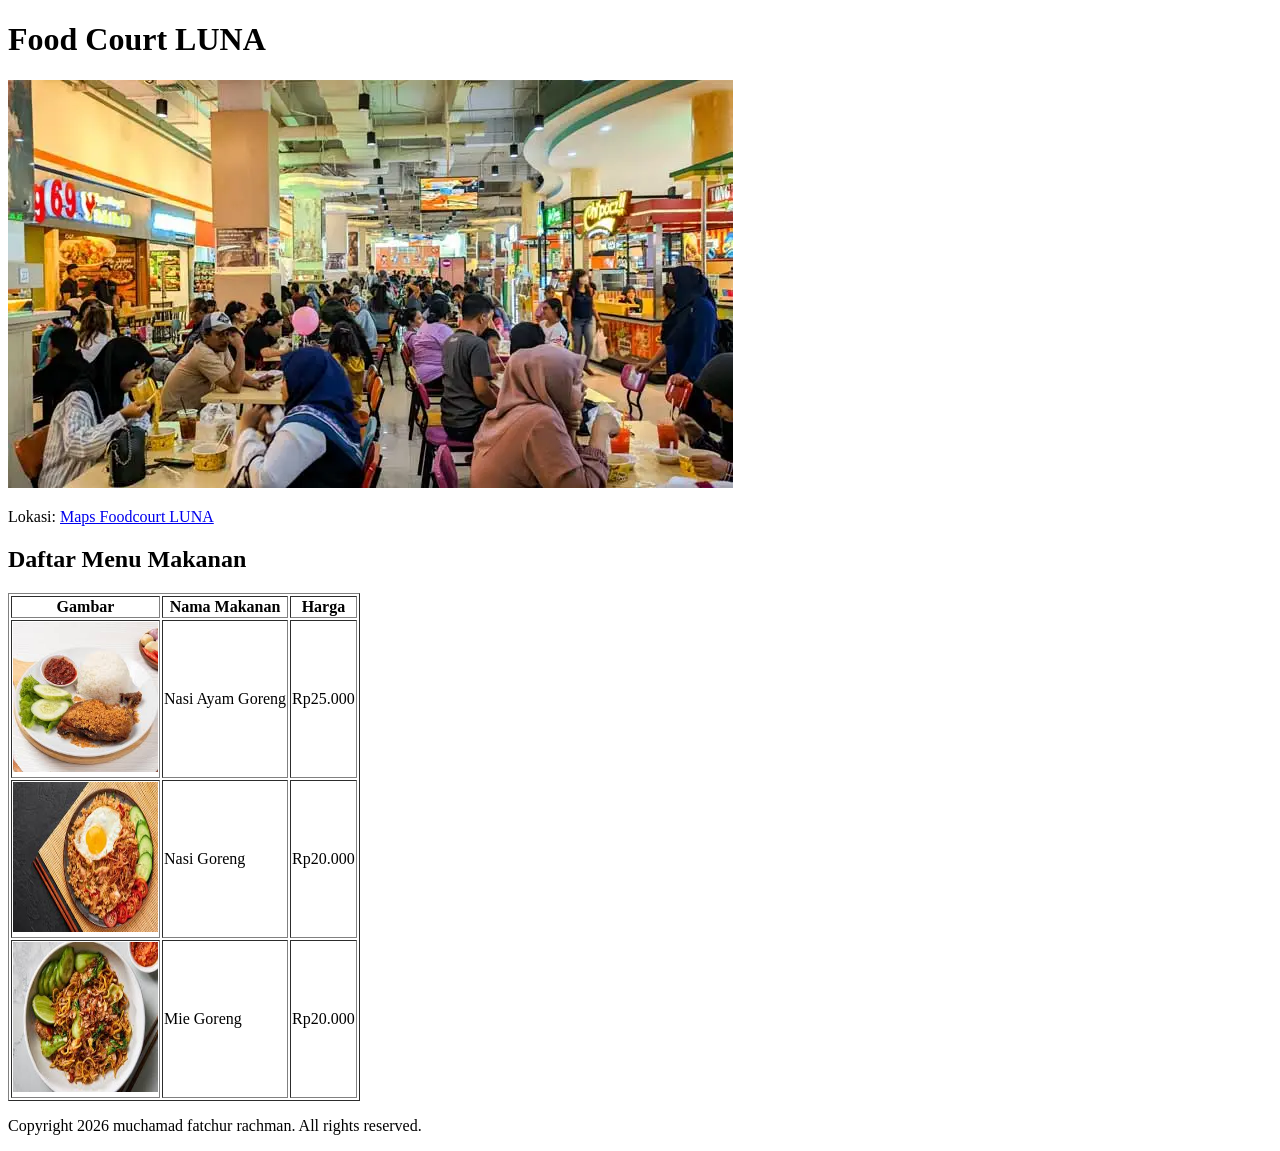
==== belajarWEB/tugas1.html @ 2ef07c69 "menambahkan css ke tugas modul 1" ====
<!DOCTYPE html>
<html>
<head>
    <title>Image & Table</title>
</head>
<body>

    <h1>Food Court LUNA</h1>

    <table border="1">
        <body>
            <header>
                <img src="image/foodcourt.jpg" alt="Gambar Foodcourt">
                <p>Lokasi: 
                    <a href="https://maps.app.goo.gl/uDCVN7P7K96iYPKA8">
                        Maps Foodcourt LUNA
                    </a>
                </p>
            </header>
        </body>

        <h2>Daftar Menu Makanan</h2>

        <tr>
            <th>Gambar</th>
            <th>Nama Makanan</th>
            <th>Harga</th>
        </tr>

        <tr>
            <td><img src="image/nasiayam.jpg" width="145" height="150"></td>
            <td>Nasi Ayam Goreng</td>
            <td>Rp25.000</td>
        </tr>

        <tr>
            <td><img src="image/nasigoreng.jpg" width="145" height="150"></td>
            <td>Nasi Goreng</td>
            <td>Rp20.000</td>
        </tr>

        <tr>
            <td><img src="image/miegoreng.jpg" width="145" height="150"></td>
            <td>Mie Goreng</td>
            <td>Rp20.000</td>
        </tr>

    </table>

    <footer>
        <p>Copyright 2026 muchamad fatchur rachman. All rights reserved.</p>
    </footer>

</body>
</html>
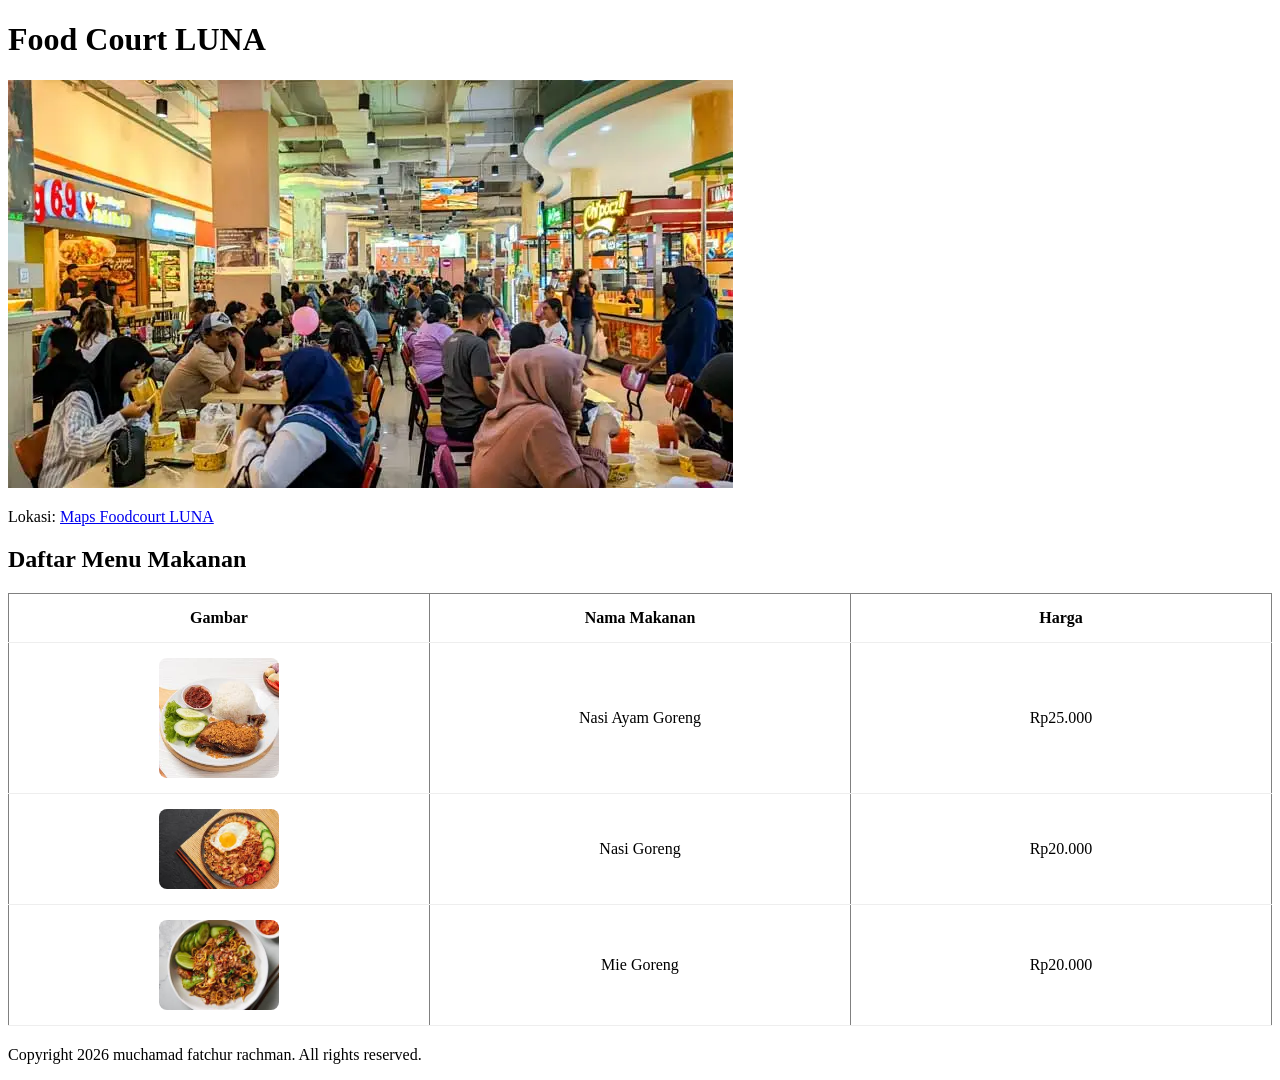
==== commit 76ba7909: "manambahkan css ke tugas 1 foodcourt" ====
--- a/belajarWEB/tugas1.html
+++ b/belajarWEB/tugas1.html
@@ -2,6 +2,7 @@
 <html>
 <head>
     <title>Image & Table</title>
+    <link rel="stylesheet" href="style.css">
 </head>
 <body>
 
--- a/belajarWEB/style.css
+++ b/belajarWEB/style.css
@@ -0,0 +1,46 @@
+/* Container utama */
+#box {
+    width: 90%;
+    max-width: 1100px;
+    margin: 30px auto;
+    background: #ffffff;
+    padding: 30px; /* Diperbesar sedikit agar lebih lega */
+    border-radius: 12px;
+    box-shadow: 0 4px 15px rgba(0,0,0,0.08);
+    /* Menaruh semua konten di dalam box ke tengah */
+    text-align: center; 
+}
+
+/* Gambar utama (Hero Image) */
+.main-img {
+    display: block;
+    margin: 0 auto 20px auto; /* Margin auto kiri-kanan membuat gambar ke tengah */
+    max-width: 100%;
+    height: auto;
+    border-radius: 10px;
+}
+
+/* Tabel */
+table {
+    width: 100%;
+    border-collapse: collapse;
+    margin: 20px auto; /* Margin auto membuat tabel ke tengah */
+    table-layout: fixed; /* Membuat lebar kolom lebih konsisten */
+}
+
+/* Header & Isi tabel */
+th, td {
+    padding: 15px;
+    text-align: center; /* Memastikan teks di dalam sel ada di tengah */
+    vertical-align: middle;
+    border-bottom: 1px solid #eee;
+}
+
+/* Memastikan gambar di dalam tabel juga rapi */
+td img {
+    display: block;
+    margin: 0 auto;
+    width: 120px;
+    height: auto;
+    border-radius: 8px;
+}
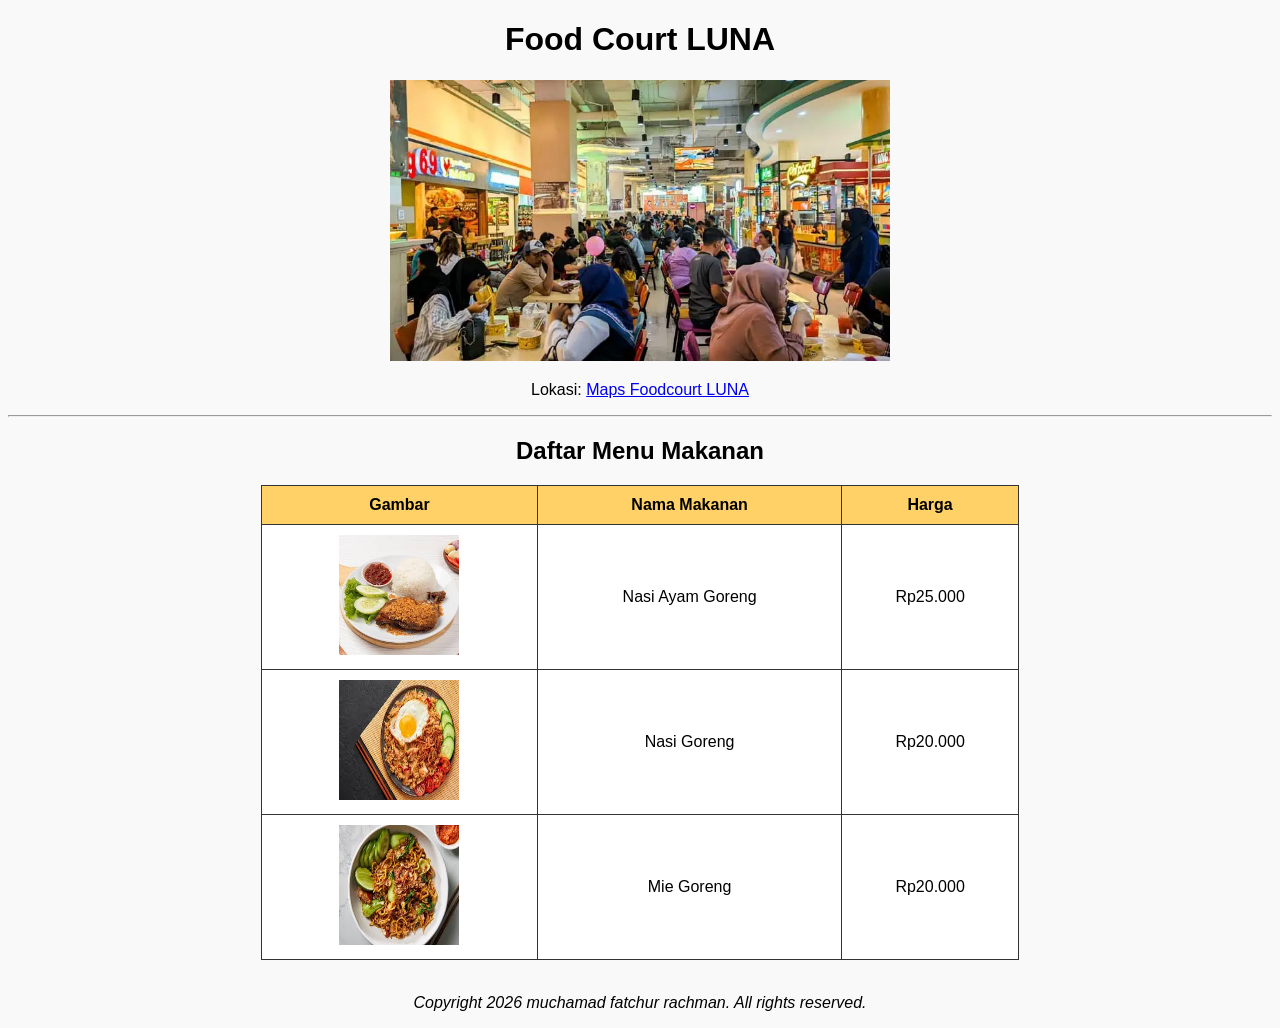
==== commit 9ad68d36: "belajar PHP dan update tugas 1" ====
--- a/belajarWEB/tugas1.html
+++ b/belajarWEB/tugas1.html
@@ -2,26 +2,44 @@
 <html>
 <head>
     <title>Image & Table</title>
-    <link rel="stylesheet" href="style.css">
+    <style>
+        /* Ini adalah CSS dasar agar tampilan rapi */
+        body {
+            font-family: Arial, sans-serif; /* Mengganti huruf menjadi Arial */
+            text-align: center; /* Membuat semua konten berada di tengah halaman */
+            background-color: #f9f9f9; /* Memberi warna latar abu-abu sangat muda */
+        }
+
+        table {
+            margin: 0 auto; /* Rumus agar tabel posisinya persis di tengah */
+            border-collapse: collapse; /* Menyatukan garis tabel agar tidak dobel */
+            width: 60%; /* Lebar tabel */
+            background-color: white; /* Tabel berwarna putih */
+        }
+
+        th, td {
+            border: 1px solid #333; /* Memberi garis pinggir pada tabel */
+            padding: 10px; /* Memberi jarak antara teks dan garis tabel */
+        }
+
+        th {
+            background-color: #ffd166; /* Memberi warna kuning pada judul kolom tabel */
+        }
+    </style>
 </head>
 <body>
 
     <h1>Food Court LUNA</h1>
+    <img src="image/foodcourt.jpg" alt="Gambar Foodcourt" width="500">
+    <p>Lokasi: 
+        <a href="https://maps.app.goo.gl/uDCVN7P7K96iYPKA8" target="_blank">
+            Maps Foodcourt LUNA
+        </a>
+    </p>
 
-    <table border="1">
-        <body>
-            <header>
-                <img src="image/foodcourt.jpg" alt="Gambar Foodcourt">
-                <p>Lokasi: 
-                    <a href="https://maps.app.goo.gl/uDCVN7P7K96iYPKA8">
-                        Maps Foodcourt LUNA
-                    </a>
-                </p>
-            </header>
-        </body>
+    <hr> <h2>Daftar Menu Makanan</h2>
 
-        <h2>Daftar Menu Makanan</h2>
-
+    <table>
         <tr>
             <th>Gambar</th>
             <th>Nama Makanan</th>
@@ -29,27 +47,26 @@
         </tr>
 
         <tr>
-            <td><img src="image/nasiayam.jpg" width="145" height="150"></td>
+            <td><img src="image/nasiayam.jpg" width="120" height="120"></td>
             <td>Nasi Ayam Goreng</td>
             <td>Rp25.000</td>
         </tr>
 
         <tr>
-            <td><img src="image/nasigoreng.jpg" width="145" height="150"></td>
+            <td><img src="image/nasigoreng.jpg" width="120" height="120"></td>
             <td>Nasi Goreng</td>
             <td>Rp20.000</td>
         </tr>
 
         <tr>
-            <td><img src="image/miegoreng.jpg" width="145" height="150"></td>
+            <td><img src="image/miegoreng.jpg" width="120" height="120"></td>
             <td>Mie Goreng</td>
             <td>Rp20.000</td>
         </tr>
-
     </table>
 
-    <footer>
-        <p>Copyright 2026 muchamad fatchur rachman. All rights reserved.</p>
+    <br> <footer>
+        <p><i>Copyright 2026 muchamad fatchur rachman. All rights reserved.</i></p>
     </footer>
 
 </body>
